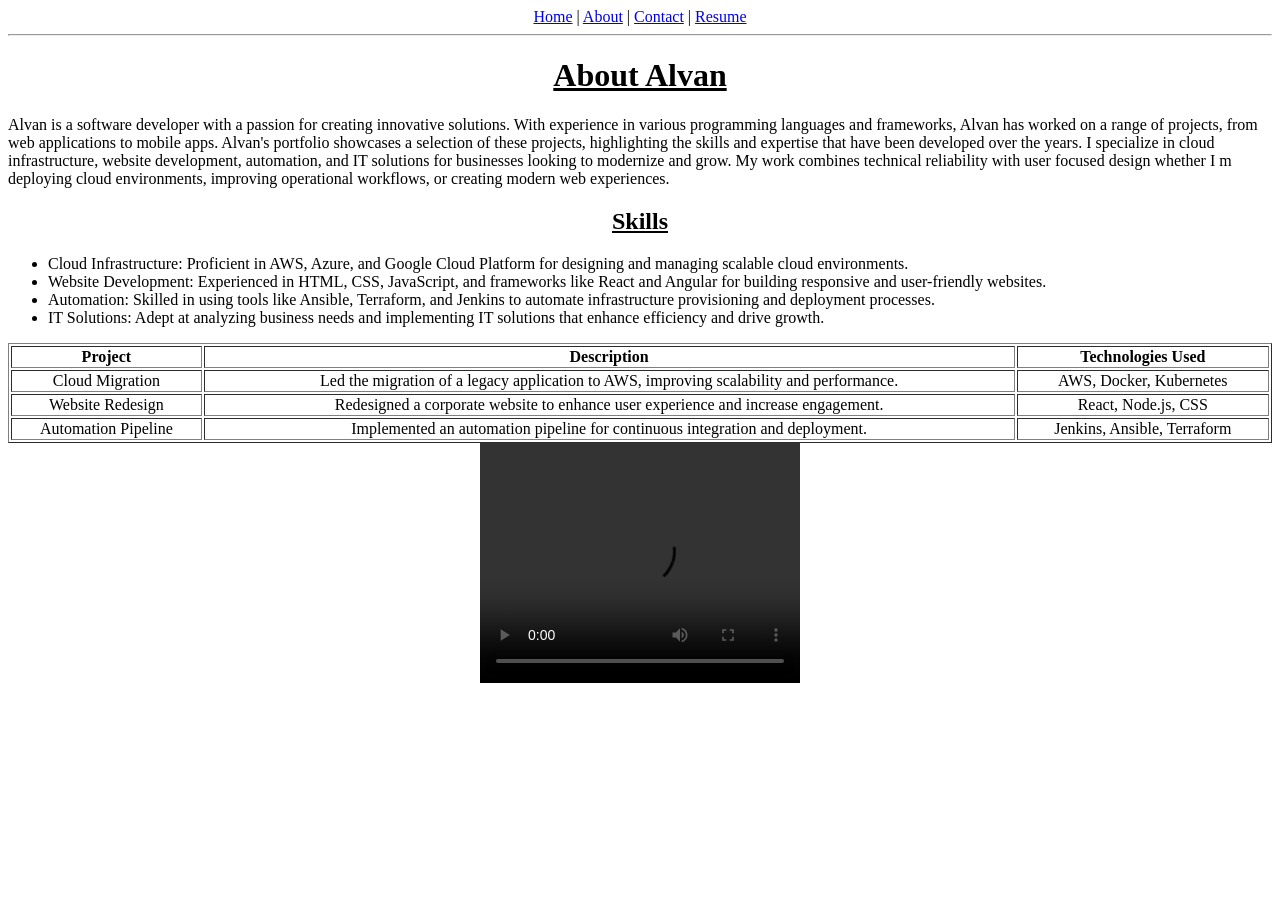
==== about.html @ 5e77c7d6 "Project first push" ====
<!DOCTYPE html>
<html lang="en">
<head>
    <meta charset="UTF-8">
    <meta name="viewport" content="width=device-width, initial-scale=1.0">
    <title>About</title>
</head>
<body>
</body>
<nav>
    <center>
        <a href="Home.html">Home</a> | <a href="about.html">About</a> |
        <a href="Contact.html">Contact</a> | <a href="resume.html">Resume</a>
    </center>  
</nav>
<hr />
<h1><center><u>About Alvan</u></center></h1>
<p>Alvan is a software developer with a passion for creating innovative solutions. With experience in various programming languages and frameworks, Alvan has worked on a range of projects, from web applications to mobile apps. Alvan's portfolio showcases a selection of these projects, highlighting the skills and expertise that have been developed over the years.    
I specialize in cloud infrastructure, website development, automation, and IT solutions for businesses looking to modernize and grow.
My work combines technical reliability with user focused design whether I m deploying cloud environments, improving operational workflows, or creating modern web experiences.
<h2><center><u>Skills</u></center></h2>
<ul>
    <li>Cloud Infrastructure: Proficient in AWS, Azure, and Google Cloud Platform for designing and managing scalable cloud environments.</li>
    <li>Website Development: Experienced in HTML, CSS, JavaScript, and frameworks like React and Angular for building responsive and user-friendly websites.</li>
    <li>Automation: Skilled in using tools like Ansible, Terraform, and Jenkins to automate infrastructure provisioning and deployment processes.</li>
    <li>IT Solutions: Adept at analyzing business needs and implementing IT solutions that enhance efficiency and drive growth.</li>
</ul>
<table border="1" style="width:100%; text-align:center;">
    <tr>
        <th>Project</th>
        <th>Description</th>
        <th>Technologies Used</th>
    </tr>
    <tr>
        <td>Cloud Migration</td>
        <td>Led the migration of a legacy application to AWS, improving scalability and performance.</td>
        <td>AWS, Docker, Kubernetes</td>
    </tr>
    <tr>
        <td>Website Redesign</td>
        <td>Redesigned a corporate website to enhance user experience and increase engagement.</td>
        <td>React, Node.js, CSS</td>
    </tr>
    <tr>
        <td>Automation Pipeline</td>
        <td>Implemented an automation pipeline for continuous integration and deployment.</td>
        <td>Jenkins, Ansible, Terraform</td>
    </tr>
    <table>
        <Center>
<video width="320" height="240" controls>
  <source src="Videos/AQOFiGddUrFC4ZCfr1oMw-GQueJYPxLiYTWXPqgOZdDrG4X7xe1ft_pHQBAGhVFrHifu-GugRfbMZ7g8B7f5H3_FhNv-qBWhhmprzuxx62xuBg.mp4" type="video/mp4">
  Your browser does not support the video tag.
</center>

</body>
</html>
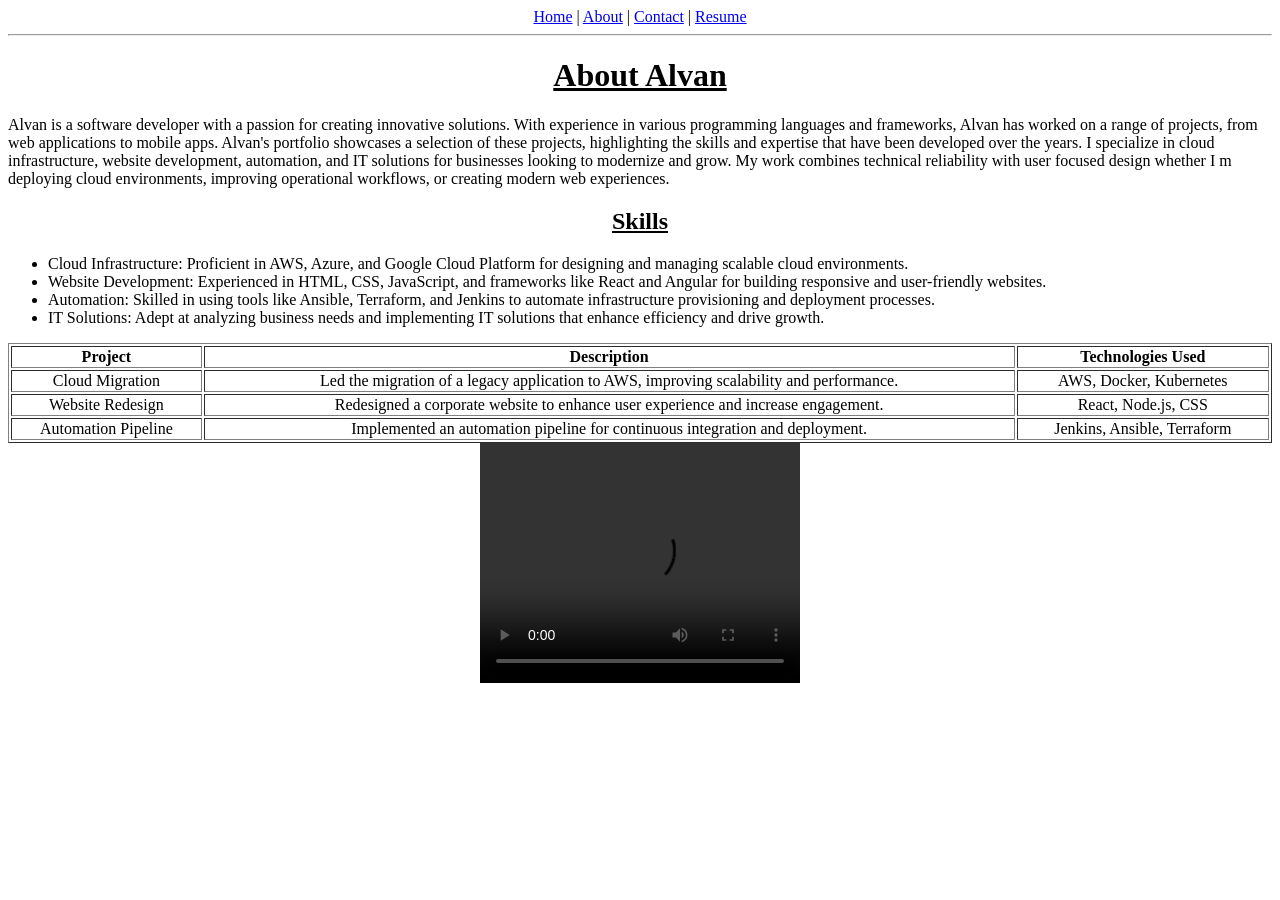
==== commit aef230cc: "adding styles to the home page" ====
--- a/about.html
+++ b/about.html
@@ -9,7 +9,7 @@
 </body>
 <nav>
     <center>
-        <a href="Home.html">Home</a> | <a href="about.html">About</a> |
+        <a href="index.html">Home</a> | <a href="about.html">About</a> |
         <a href="Contact.html">Contact</a> | <a href="resume.html">Resume</a>
     </center>  
 </nav>
